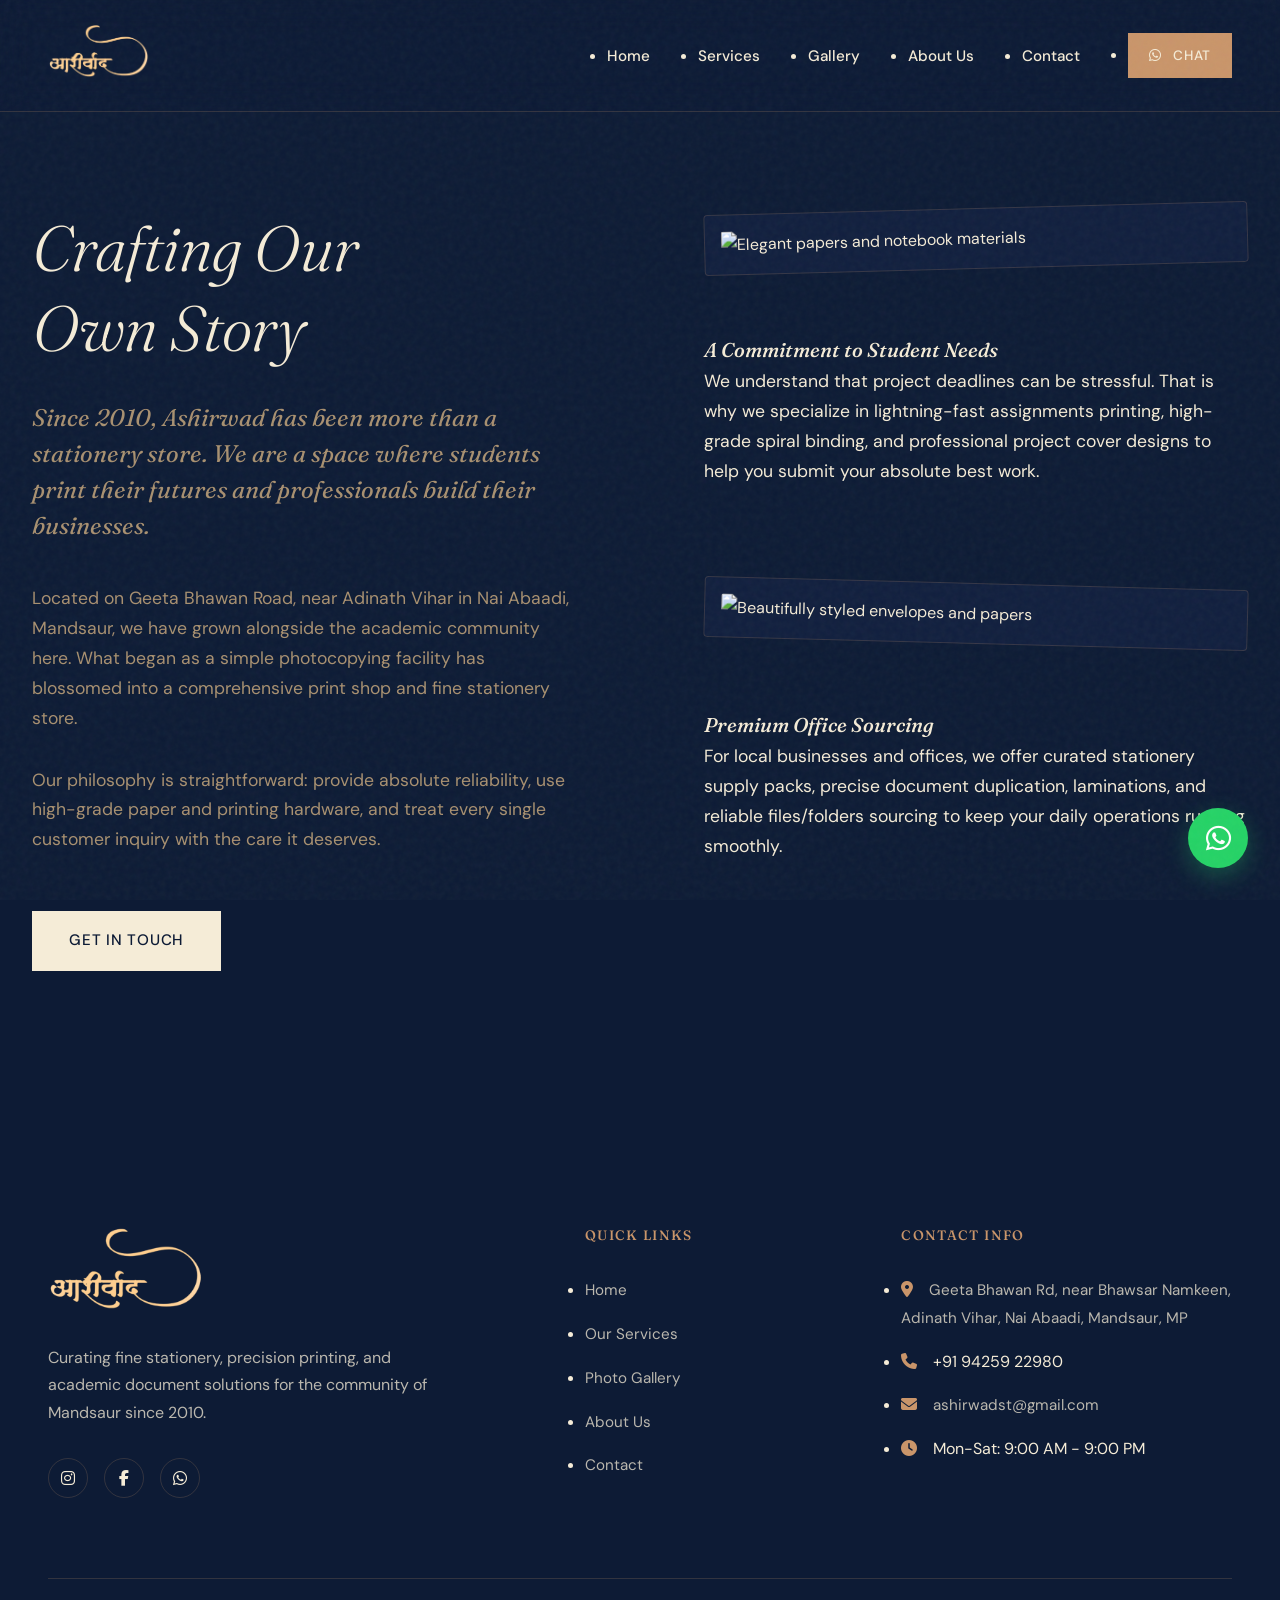
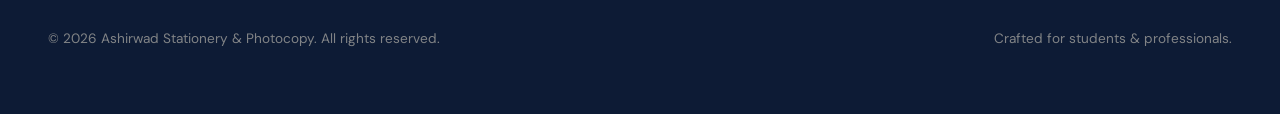
==== about/index.html @ 74af285a "Initial commit after editorial redesign and monogram favicon generation" ====
<!DOCTYPE html>
<html lang="en">
<head>
    <meta charset="UTF-8">
    <meta name="viewport" content="width=device-width, initial-scale=1.0">
    <title>Our Story | Ashirwad Stationery</title>
    <meta name="description" content="Learn more about Ashirwad Stationery, your trusted local stationery and printing shop in Mandsaur.">

    <link rel="preconnect" href="https://fonts.googleapis.com">
    <link rel="preconnect" href="https://fonts.gstatic.com" crossorigin>
    <link href="https://fonts.googleapis.com/css2?family=DM+Sans:ital,opsz,wght@0,9..40,100..1000;1,9..40,100..1000&family=Fraunces:ital,opsz,wght@0,9..144,100..900;1,9..144,100..900&display=swap" rel="stylesheet">
    
    <link rel="stylesheet" href="https://cdnjs.cloudflare.com/ajax/libs/font-awesome/6.4.0/css/all.min.css">
    <link rel="icon" href="../assets/images/favicon/favicon.ico" sizes="any">
    <link rel="icon" type="image/svg+xml" href="../assets/images/favicon/favicon.svg">
    <link rel="icon" type="image/png" sizes="32x32" href="../assets/images/favicon/favicon-32x32.png">
    <link rel="icon" type="image/png" sizes="16x16" href="../assets/images/favicon/favicon-16x16.png">
    <link rel="apple-touch-icon" sizes="180x180" href="../assets/images/favicon/apple-touch-icon.png">
    <link rel="stylesheet" href="../assets/css/main.css?v=1.4">
    <link rel="stylesheet" href="../assets/css/responsive.css?v=1.4">
    <link rel="stylesheet" href="../assets/css/animations.css?v=1.4">
</head>
<body>

    <div id="navbar-placeholder"></div>

    <section style="padding-top: 13rem; padding-bottom: 8rem;">
        <div class="about-split-canvas">
            <div class="about-text-sticky animate-on-scroll">
                <h1>Crafting Our<br>Own Story</h1>
                <p class="about-lead">Since 2010, Ashirwad has been more than a stationery store. We are a space where students print their futures and professionals build their businesses.</p>
                <p>Located on Geeta Bhawan Road, near Adinath Vihar in Nai Abaadi, Mandsaur, we have grown alongside the academic community here. What began as a simple photocopying facility has blossomed into a comprehensive print shop and fine stationery store.</p>
                <p>Our philosophy is straightforward: provide absolute reliability, use high-grade paper and printing hardware, and treat every single customer inquiry with the care it deserves.</p>
                
                <div style="margin-top: 3.5rem;">
                    <a href="../contact/" class="btn-editorial">Get in Touch</a>
                </div>
            </div>
            
            <div class="about-collage animate-on-scroll">
                <div class="collage-img-wrap rotate-left">
                    <img src="https://images.unsplash.com/photo-1544816155-12df9643f363?auto=format&fit=crop&w=800&q=80" alt="Elegant papers and notebook materials">
                </div>
                
                <div class="about-story-p">
                    <p><strong>A Commitment to Student Needs</strong><br>We understand that project deadlines can be stressful. That is why we specialize in lightning-fast assignments printing, high-grade spiral binding, and professional project cover designs to help you submit your absolute best work.</p>
                </div>
                
                <div class="collage-img-wrap rotate-right">
                    <img src="https://images.unsplash.com/photo-1562240020-ce31ccb0fa7d?auto=format&fit=crop&w=800&q=80" alt="Beautifully styled envelopes and papers">
                </div>
                
                <div class="about-story-p">
                    <p><strong>Premium Office Sourcing</strong><br>For local businesses and offices, we offer curated stationery supply packs, precise document duplication, laminations, and reliable files/folders sourcing to keep your daily operations running smoothly.</p>
                </div>
            </div>
        </div>
    </section>

    <div id="footer-placeholder"></div>
    <div id="whatsapp-placeholder"></div>

    <script src="../assets/js/main.js"></script>
    <script src="../assets/js/navigation.js"></script>
    <script src="../assets/js/whatsapp.js"></script>
</body>
</html>
---- assets/css/main.css ----
@import url('https://fonts.googleapis.com/css2?family=DM+Sans:ital,opsz,wght@0,9..40,100..1000;1,9..40,100..1000&family=Fraunces:ital,opsz,wght@0,9..144,100..900;1,9..144,100..900&family=Tiro+Devanagari+Hindi:ital@0;1&display=swap');

:root {
  --bg-primary: #0D1B35;       
  --bg-secondary: #111F3E;     
  --text-primary: #F5ECD7;     
  --text-secondary: #A89070;   
  --accent-gold: #C9956A;      
  --accent-gold-hover: #E8C08A;
  --surface-white: #111F3E;    
  --surface-dark: #0D1B35;     
  --text-light: #F5ECD7;
  --border-color: rgba(201, 149, 106, 0.2);  
  --border-gold: rgba(201, 149, 106, 0.25);
  
  --font-serif: 'Fraunces', Georgia, serif;
  --font-sans: 'DM Sans', -apple-system, BlinkMacSystemFont, sans-serif;
  
  --transition: cubic-bezier(0.16, 1, 0.3, 1) 0.6s;
  --transition-fast: cubic-bezier(0.16, 1, 0.3, 1) 0.3s;
  
  --shadow-editorial: 0 15px 35px rgba(0, 0, 0, 0.35);
  --shadow-hover: 0 30px 60px rgba(0, 0, 0, 0.5);
}

body::before {
  content: "";
  position: fixed;
  top: 0;
  left: 0;
  width: 100vw;
  height: 100vh;
  opacity: 0.045;
  pointer-events: none;
  z-index: 9999;
  background-image: url("data:image/svg+xml,%3Csvg viewBox='0 0 200 200' xmlns='http://www.w3.org/2000/svg'%3E%3Cfilter id='noiseFilter'%3E%3CfeTurbulence type='fractalNoise' baseFrequency='0.75' numOctaves='3' stitchTiles='stitch'/%3E%3C/filter%3E%3Crect width='100%25' height='100%25' filter='url(%23noiseFilter)'/%3E%3C/svg%3E");
}

* {
  margin: 0;
  padding: 0;
  box-sizing: border-box;
}

html {
  scroll-behavior: smooth;
  background-color: var(--bg-primary);
}

body {
  font-family: var(--font-sans);
  color: var(--text-primary);
  background-color: var(--bg-primary);
  line-height: 1.7;
  overflow-x: hidden;
  -webkit-font-smoothing: antialiased;
  -moz-osx-font-smoothing: grayscale;
}

h1, h2, h3, h4, h5, h6 {
  font-family: var(--font-serif);
  font-weight: 500;
  line-height: 1.25;
  color: var(--text-primary);
}

a {
  text-decoration: none;
  color: inherit;
  transition: var(--transition-fast);
}

section {
  padding: 8rem 2rem;
  max-width: 1300px;
  margin: 0 auto;
  position: relative;
}

.container {
  width: 100%;
}

.section-header-editorial {
  margin-bottom: 5rem;
  max-width: 650px;
}

.section-header-editorial h2 {
  font-size: clamp(2.5rem, 5vw, 4.5rem);
  font-style: italic;
  font-weight: 300;
  margin-bottom: 1.5rem;
  letter-spacing: -0.02em;
}

.section-header-editorial p {
  font-size: 1.1rem;
  color: var(--text-secondary);
}

.btn-editorial {
  display: inline-flex;
  align-items: center;
  gap: 0.75rem;
  padding: 1rem 2.25rem;
  font-family: var(--font-sans);
  font-weight: 500;
  font-size: 0.95rem;
  text-transform: uppercase;
  letter-spacing: 0.05em;
  background-color: var(--text-primary);
  color: var(--bg-primary);
  border: 1px solid var(--text-primary);
  transition: var(--transition-fast);
  cursor: pointer;
}

.btn-editorial:hover {
  background-color: var(--accent-gold);
  border-color: var(--accent-gold);
  color: var(--text-primary);
  transform: translateY(-2px);
}

.btn-outline-editorial {
  display: inline-flex;
  align-items: center;
  gap: 0.75rem;
  padding: 1rem 2.25rem;
  font-family: var(--font-sans);
  font-weight: 500;
  font-size: 0.95rem;
  text-transform: uppercase;
  letter-spacing: 0.05em;
  background-color: transparent;
  color: var(--text-primary);
  border: 1px solid var(--border-color);
  transition: var(--transition-fast);
  cursor: pointer;
}

.btn-outline-editorial:hover {
  background-color: var(--text-primary);
  color: var(--bg-primary);
  border-color: var(--text-primary);
}

.btn-whatsapp-editorial {
  display: inline-flex;
  align-items: center;
  gap: 0.75rem;
  padding: 1rem 2.25rem;
  font-family: var(--font-sans);
  font-weight: 500;
  font-size: 0.95rem;
  text-transform: uppercase;
  letter-spacing: 0.05em;
  background-color: var(--accent-gold);
  color: var(--text-primary);
  border: 1px solid var(--accent-gold);
  transition: var(--transition-fast);
  cursor: pointer;
}

.btn-whatsapp-editorial:hover {
  background-color: var(--accent-gold-hover);
  border-color: var(--accent-gold-hover);
  transform: translateY(-2px);
}

.navbar {
  position: fixed;
  top: 0;
  left: 0;
  width: 100%;
  background-color: rgba(13, 27, 53, 0.85);
  backdrop-filter: blur(15px);
  -webkit-backdrop-filter: blur(15px);
  z-index: 1000;
  border-bottom: 1px solid var(--border-color);
  padding: 1.5rem 3rem;
  display: flex;
  justify-content: space-between;
  align-items: center;
}

.logo img {
  height: 55px;
  width: auto;
  transition: var(--transition-fast);
}

.logo-text {
  font-family: 'Tiro Devanagari Hindi', serif;
  font-size: 2.2rem;
  font-weight: 500;
  color: var(--accent-gold);
  letter-spacing: 0.02em;
  transition: var(--transition-fast);
  display: inline-flex;
  align-items: center;
}

.logo-text:hover {
  color: var(--accent-gold-hover);
  text-shadow: 0 0 10px rgba(232, 192, 138, 0.2);
}

.nav-links {
  display: flex;
  align-items: center;
  gap: 3rem;
}

.nav-links a {
  font-family: var(--font-sans);
  font-weight: 500;
  font-size: 0.95rem;
  color: var(--text-primary);
  position: relative;
  padding: 0.5rem 0;
}

.nav-links a::after {
  content: '';
  position: absolute;
  bottom: 0;
  left: 0;
  width: 0;
  height: 1px;
  background-color: var(--accent-gold);
  transition: width 0.3s ease;
}

.nav-links a:hover::after,
.nav-links a.active::after {
  width: 100%;
}

.nav-links .btn-whatsapp-nav {
  padding: 0.6rem 1.25rem;
  font-size: 0.85rem;
}

.menu-toggle {
  display: none;
  background: none;
  border: none;
  color: var(--text-primary);
  font-size: 1.5rem;
  cursor: pointer;
}

footer {
  background-color: var(--surface-dark);
  color: var(--text-light);
  padding: 8rem 3rem 4rem 3rem;
}

.footer-content {
  max-width: 1300px;
  margin: 0 auto;
  display: grid;
  grid-template-columns: 2fr 1fr 1.5fr;
  gap: 6rem;
  border-bottom: 1px solid var(--border-color);
  padding-bottom: 5rem;
}

.footer-brand h3 {
  font-size: 2.5rem;
  font-family: var(--font-serif);
  font-style: italic;
  font-weight: 300;
  color: var(--accent-gold);
  margin-bottom: 1.5rem;
}

.footer-brand p {
  font-size: 1rem;
  opacity: 0.75;
  margin-bottom: 2rem;
  max-width: 400px;
}

.footer-brand .logo img {
  height: 85px; 
  width: auto;
  margin-bottom: 1.5rem;
}

.footer-brand .logo-text {
  font-size: 3.5rem; 
  display: inline-block;
  margin-bottom: 1.5rem;
}

.social-links {
  display: flex;
  gap: 1rem;
}

.social-link {
  display: flex;
  align-items: center;
  justify-content: center;
  width: 40px;
  height: 40px;
  border: 1px solid var(--border-color);
  border-radius: 50%;
  color: var(--text-light);
  font-size: 1rem;
  transition: var(--transition-fast);
}

.social-link:hover {
  background-color: var(--accent-gold);
  border-color: var(--accent-gold);
  color: var(--surface-dark);
  transform: translateY(-3px);
}

.footer-links h4 {
  font-size: 0.85rem;
  text-transform: uppercase;
  letter-spacing: 0.1em;
  margin-bottom: 2rem;
  color: var(--accent-gold);
}

.footer-links ul {
  display: flex;
  flex-direction: column;
  gap: 1rem;
}

.footer-links a {
  font-size: 0.95rem;
  opacity: 0.75;
}

.footer-links a:hover {
  opacity: 1;
  color: var(--accent-gold);
}

.footer-links i {
  margin-right: 0.75rem;
  color: var(--accent-gold);
}

.footer-bottom {
  max-width: 1300px;
  margin: 0 auto;
  padding-top: 3rem;
  display: flex;
  justify-content: space-between;
  font-size: 0.85rem;
  opacity: 0.5;
}

.floating-whatsapp {
  position: fixed;
  bottom: 2rem;
  right: 2rem;
  background-color: #25D366;
  color: white;
  width: 60px;
  height: 60px;
  border-radius: 50%;
  display: flex;
  align-items: center;
  justify-content: center;
  font-size: 1.8rem;
  box-shadow: 0 8px 24px rgba(37, 211, 102, 0.3);
  z-index: 999;
  transition: var(--transition-fast);
}

.floating-whatsapp:hover {
  transform: scale(1.1) rotate(10deg);
  box-shadow: 0 12px 30px rgba(37, 211, 102, 0.4);
}

.hero-editorial {
  padding-top: 13rem;
  padding-bottom: 8rem;
  display: grid;
  grid-template-columns: 1.2fr 0.8fr;
  gap: 4rem;
  align-items: center;
}

.hero-editorial-text {
  z-index: 2;
}

.hero-editorial-text h1 {
  font-size: clamp(3rem, 7vw, 6rem);
  font-weight: 300;
  line-height: 1.05;
  letter-spacing: -0.03em;
  margin-bottom: 2rem;
}

.hero-editorial-text h1 span {
  font-style: italic;
  font-weight: 400;
  color: var(--accent-gold);
}

.hero-editorial-text .hero-sub {
  font-size: 1.25rem;
  font-family: var(--font-serif);
  font-style: italic;
  color: var(--text-secondary);
  margin-bottom: 3rem;
  max-width: 500px;
}

.hero-editorial-text .editorial-badges {
  display: flex;
  flex-wrap: wrap;
  gap: 1.5rem;
  margin-bottom: 3.5rem;
}

.editorial-badge-item {
  font-family: var(--font-sans);
  font-weight: 500;
  font-size: 0.85rem;
  letter-spacing: 0.05em;
  text-transform: uppercase;
  color: var(--text-secondary);
  border-left: 2px solid var(--accent-gold);
  padding-left: 0.75rem;
  display: inline-block;
}

.hero-editorial-image {
  position: relative;
  width: 100%;
}

.hero-editorial-image .main-img-wrap {
  width: 100%;
  border: 1px solid var(--border-color);
  padding: 1.25rem;
  background-color: var(--bg-secondary);
  border-radius: 4px;
  transform: rotate(-1.5deg);
  transition: var(--transition);
  box-shadow: var(--shadow-editorial);
}

.hero-editorial-image:hover .main-img-wrap {
  transform: rotate(0deg) scale(1.02);
  box-shadow: var(--shadow-hover);
}

.hero-editorial-image img {
  width: 100%;
  height: 500px;
  object-fit: cover;
}

.hero-editorial-image .accent-card {
  position: absolute;
  bottom: -2rem;
  left: -3rem;
  background-color: var(--surface-dark);
  color: var(--text-light);
  padding: 2rem;
  border-radius: 2px;
  max-width: 250px;
  border: 1px solid var(--border-gold);
  box-shadow: var(--shadow-editorial);
  transform: rotate(2deg);
  transition: var(--transition);
  z-index: 3;
}

.hero-editorial-image:hover .accent-card {
  transform: rotate(0deg) translate(-5px, 5px);
}

.hero-editorial-image .accent-card h4 {
  font-family: var(--font-serif);
  font-size: 1.5rem;
  font-style: italic;
  color: var(--accent-gold);
  margin-bottom: 0.5rem;
}

.hero-editorial-image .accent-card p {
  font-size: 0.85rem;
  opacity: 0.8;
  line-height: 1.5;
}

.editorial-services-list {
  display: flex;
  flex-direction: column;
  border-top: 1px solid var(--border-color);
}

.service-row-item {
  display: grid;
  grid-template-columns: 0.5fr 2fr 3fr 1fr;
  align-items: center;
  padding: 3rem 0;
  border-bottom: 1px solid var(--border-color);
  transition: var(--transition);
}

.service-row-item:hover {
  background-color: var(--bg-secondary);
  padding-left: 2rem;
  padding-right: 2rem;
}

.service-row-num {
  font-family: var(--font-serif);
  font-size: 1.5rem;
  font-style: italic;
  color: var(--accent-gold);
}

.service-row-title {
  font-family: var(--font-serif);
  font-size: 2rem;
  font-weight: 400;
}

.service-row-desc {
  font-size: 1.05rem;
  color: var(--text-secondary);
  padding-right: 3rem;
}

.service-row-link {
  text-align: right;
}

.service-row-link span {
  display: inline-flex;
  align-items: center;
  justify-content: center;
  width: 50px;
  height: 50px;
  border: 1px solid var(--border-color);
  border-radius: 50%;
  font-size: 1.2rem;
  transition: var(--transition-fast);
}

.service-row-item:hover .service-row-link span {
  background-color: var(--text-primary);
  color: var(--bg-primary);
  border-color: var(--text-primary);
  transform: rotate(45deg);
}

.editorial-quote-section {
  background-color: var(--bg-secondary);
  padding: 10rem 4rem;
  text-align: center;
  position: relative;
  overflow: hidden;
}

.editorial-quote-section::after {
  content: '"';
  position: absolute;
  top: 2rem;
  left: 50%;
  transform: translateX(-50%);
  font-family: var(--font-serif);
  font-size: 15rem;
  opacity: 0.04;
  line-height: 1;
}

.editorial-quote-wrap {
  max-width: 900px;
  margin: 0 auto;
}

.editorial-quote-text {
  font-family: var(--font-serif);
  font-size: clamp(2rem, 4vw, 3.25rem);
  font-style: italic;
  font-weight: 300;
  line-height: 1.35;
  margin-bottom: 3rem;
  color: var(--text-primary);
}

.editorial-quote-author {
  font-family: var(--font-sans);
  font-weight: 600;
  font-size: 0.95rem;
  letter-spacing: 0.1em;
  text-transform: uppercase;
  color: var(--accent-gold);
}

.editorial-quote-sub {
  font-size: 0.85rem;
  color: var(--text-secondary);
  margin-top: 0.5rem;
}

.editorial-story {
  display: grid;
  grid-template-columns: 1fr 1fr;
  gap: 8rem;
  align-items: center;
}

.editorial-story-image {
  position: relative;
}

.editorial-story-image .image-back {
  background-color: var(--bg-secondary);
  padding: 1.5rem;
  border: 1px solid var(--border-color);
  border-radius: 4px;
  transform: rotate(1deg);
  box-shadow: var(--shadow-editorial);
}

.editorial-story-image img {
  width: 100%;
  height: 550px;
  object-fit: cover;
}

.editorial-story-image .image-overlay-card {
  position: absolute;
  top: 4rem;
  right: -3rem;
  background-color: var(--bg-primary);
  padding: 2.5rem;
  border-left: 4px solid var(--accent-gold);
  box-shadow: var(--shadow-editorial);
  max-width: 320px;
}

.editorial-story-image .image-overlay-card h4 {
  font-family: var(--font-serif);
  font-style: italic;
  font-size: 1.5rem;
  margin-bottom: 0.75rem;
}

.editorial-story-image .image-overlay-card p {
  font-size: 0.9rem;
  color: var(--text-secondary);
  line-height: 1.6;
}

.editorial-story-content h3 {
  font-size: clamp(2rem, 4vw, 3rem);
  margin-bottom: 2rem;
  font-style: italic;
}

.editorial-story-content p {
  font-size: 1.1rem;
  color: var(--text-secondary);
  margin-bottom: 2rem;
}

.editorial-categories-grid {
  display: grid;
  grid-template-columns: repeat(3, 1fr);
  gap: 3rem;
}

.category-row-card {
  border: 1px solid var(--border-color);
  background-color: var(--bg-primary);
  border-radius: 4px;
  padding: 2rem;
  transition: var(--transition);
  position: relative;
  overflow: hidden;
  height: 280px;
  display: flex;
  flex-direction: column;
  justify-content: space-between;
}

.category-row-card:hover {
  transform: translateY(-5px);
  border-color: var(--accent-gold);
  box-shadow: var(--shadow-editorial);
  background-color: var(--surface-white);
}

.category-icon-wrap {
  font-size: 2.2rem;
  color: var(--accent-gold);
  background-color: var(--bg-secondary);
  width: 70px;
  height: 70px;
  border-radius: 50%;
  display: flex;
  align-items: center;
  justify-content: center;
  transition: var(--transition-fast);
}

.category-row-card:hover .category-icon-wrap {
  background-color: var(--text-primary);
  color: var(--bg-primary);
}

.category-row-card h3 {
  font-family: var(--font-serif);
  font-size: 1.8rem;
  font-weight: 400;
  margin-top: 2rem;
}

.category-arrow {
  position: absolute;
  bottom: 2rem;
  right: 2rem;
  font-size: 1.2rem;
  opacity: 0;
  transform: translateX(-10px);
  transition: var(--transition-fast);
  color: var(--accent-gold);
}

.category-row-card:hover .category-arrow {
  opacity: 1;
  transform: translateX(0);
}

.editorial-gallery-masonry {
  columns: 3 320px;
  column-gap: 2.5rem;
  margin-top: 3rem;
}

.gallery-masonry-item {
  display: inline-block;
  width: 100%;
  margin-bottom: 2.5rem;
  position: relative;
  background-color: var(--bg-secondary);
  border: 1px solid var(--border-color);
  padding: 1rem;
  border-radius: 4px;
  transition: var(--transition);
}

.gallery-masonry-item img {
  width: 100%;
  height: auto;
  border-radius: 2px;
  transition: var(--transition);
}

.gallery-masonry-item .gallery-info {
  margin-top: 1rem;
  display: flex;
  justify-content: space-between;
  align-items: center;
}

.gallery-masonry-item .gallery-info h4 {
  font-family: var(--font-serif);
  font-style: italic;
  font-size: 1.2rem;
}

.gallery-masonry-item .gallery-info span {
  font-family: var(--font-sans);
  font-size: 0.8rem;
  text-transform: uppercase;
  color: var(--accent-gold);
  letter-spacing: 0.05em;
}

.gallery-masonry-item:hover {
  transform: translateY(-4px) rotate(0.5deg);
  box-shadow: var(--shadow-editorial);
  border-color: var(--accent-gold);
}

.editorial-contact-grid {
  display: grid;
  grid-template-columns: 0.9fr 1.1fr;
  gap: 6rem;
  align-items: start;
}

.contact-details-col {
  padding-right: 2rem;
}

.contact-details-col h3 {
  font-size: clamp(2rem, 3.5vw, 2.75rem);
  font-style: italic;
  margin-bottom: 2.5rem;
}

.contact-item-row {
  display: flex;
  gap: 1.5rem;
  margin-bottom: 2.5rem;
}

.contact-item-icon {
  font-size: 1.5rem;
  color: var(--accent-gold);
  margin-top: 0.2rem;
}

.contact-item-text h4 {
  font-family: var(--font-sans);
  font-weight: 600;
  font-size: 1rem;
  text-transform: uppercase;
  letter-spacing: 0.05em;
  margin-bottom: 0.5rem;
}

.contact-item-text p {
  font-size: 1.05rem;
  color: var(--text-secondary);
}

.contact-item-text a:hover {
  color: var(--accent-gold);
}

.editorial-paper-card {
  background-color: var(--surface-white);
  border: 1px solid var(--border-color);
  padding: 4rem 3.5rem;
  border-radius: 4px;
  position: relative;
  box-shadow: var(--shadow-editorial);
}

.editorial-paper-card::before {
  content: '';
  position: absolute;
  top: 0;
  left: 0;
  width: 100%;
  height: 5px;
  background-color: var(--accent-gold);
}

.editorial-paper-card h3 {
  font-size: 2.2rem;
  margin-bottom: 2.5rem;
  font-style: italic;
}

.form-group-editorial {
  margin-bottom: 2rem;
}

.form-group-editorial label {
  display: block;
  font-family: var(--font-sans);
  font-size: 0.85rem;
  font-weight: 600;
  text-transform: uppercase;
  letter-spacing: 0.05em;
  color: var(--text-secondary);
  margin-bottom: 0.75rem;
}

.form-group-editorial input,
.form-group-editorial textarea {
  width: 100%;
  padding: 1rem 0;
  background: transparent;
  border: none;
  border-bottom: 1px solid var(--border-color);
  font-family: var(--font-sans);
  font-size: 1.05rem;
  color: var(--text-primary);
  outline: none;
  transition: var(--transition-fast);
}

.form-group-editorial input:focus,
.form-group-editorial textarea:focus {
  border-bottom-color: var(--accent-gold);
}

.editorial-map-wrap {
  width: 100%;
  margin-top: 6rem;
  border: 1px solid var(--border-color);
  padding: 1.25rem;
  background-color: var(--bg-secondary);
  border-radius: 4px;
  box-shadow: var(--shadow-editorial);
}

.editorial-map-wrap iframe {
  width: 100%;
  display: block;
  border: none;
  filter: grayscale(0.2) contrast(1.1) brightness(0.95);
  transition: var(--transition);
}

.editorial-map-wrap:hover iframe {
  filter: none;
}

.editorial-reviews-summary-bar {
  background-color: var(--bg-secondary);
  border: 1px solid var(--border-color);
  border-radius: 4px;
  padding: 3rem;
  display: flex;
  justify-content: space-between;
  align-items: center;
  margin-bottom: 4rem;
}

.editorial-summary-details {
  display: flex;
  align-items: center;
  gap: 3rem;
}

.editorial-summary-title {
  font-family: var(--font-serif);
  font-size: 1.8rem;
  font-style: italic;
  display: flex;
  align-items: center;
  gap: 0.75rem;
}

.editorial-summary-title i {
  color: #4285F4;
}

.editorial-summary-rating {
  font-size: 2.2rem;
  font-family: var(--font-serif);
  font-weight: 500;
  display: flex;
  align-items: center;
  gap: 0.75rem;
  border-left: 1px solid var(--border-color);
  padding-left: 3rem;
}

.editorial-rating-stars {
  font-size: 1.1rem;
  color: var(--accent-gold);
  display: flex;
  gap: 0.25rem;
}

.about-split-canvas {
  display: grid;
  grid-template-columns: 1fr 1fr;
  gap: 8rem;
  align-items: start;
}

.about-text-sticky {
  position: sticky;
  top: 150px;
}

.about-text-sticky h1 {
  font-size: clamp(3rem, 5vw, 4.5rem);
  font-style: italic;
  font-weight: 300;
  margin-bottom: 2rem;
}

.about-text-sticky .about-lead {
  font-family: var(--font-serif);
  font-style: italic;
  font-size: 1.5rem;
  color: var(--text-secondary);
  line-height: 1.5;
  margin-bottom: 2.5rem;
}

.about-text-sticky p {
  font-size: 1.1rem;
  color: var(--text-secondary);
  margin-bottom: 2rem;
}

.about-collage {
  display: flex;
  flex-direction: column;
  gap: 4rem;
}

.collage-img-wrap {
  border: 1px solid var(--border-color);
  padding: 1rem;
  background-color: var(--bg-secondary);
  border-radius: 4px;
}

.collage-img-wrap img {
  width: 100%;
  height: 480px;
  object-fit: cover;
  border-radius: 2px;
}

.collage-img-wrap.rotate-left {
  transform: rotate(-1.5deg);
}

.collage-img-wrap.rotate-right {
  transform: rotate(1.5deg);
}

.about-story-p {
  font-size: 1.1rem;
  margin-bottom: 2rem;
}

.about-story-p strong {
  color: var(--text-primary);
  font-family: var(--font-serif);
  font-size: 1.25rem;
  font-weight: 500;
  font-style: italic;
}

@media (max-width: 1024px) {
  section {
    padding: 6rem 2rem;
  }
  
  .hero-editorial {
    grid-template-columns: 1fr;
    gap: 6rem;
    padding-top: 11rem;
  }
  
  .hero-editorial-image {
    max-width: 600px;
    margin: 0 auto;
  }
  
  .editorial-story {
    grid-template-columns: 1fr;
    gap: 5rem;
  }
  
  .editorial-story-image {
    max-width: 600px;
    margin: 0 auto 3rem auto;
  }
  
  .editorial-story-image .image-overlay-card {
    right: -1.5rem;
    bottom: -2rem;
    top: auto;
  }
  
  .editorial-categories-grid {
    grid-template-columns: repeat(2, 1fr);
    gap: 2rem;
  }
  
  .editorial-contact-grid {
    grid-template-columns: 1fr;
    gap: 5rem;
  }
  
  .about-split-canvas {
    grid-template-columns: 1fr;
    gap: 5rem;
  }
  
  .about-text-sticky {
    position: static;
  }
  
  .about-collage {
    max-width: 600px;
    margin: 0 auto;
  }
  
  .footer-content {
    grid-template-columns: 1fr 1fr;
    gap: 4rem;
  }
}

@media (max-width: 768px) {
  .navbar {
    padding: 1.25rem 2rem;
  }
  
  .logo img {
    height: 45px;
  }
  
  .menu-toggle {
    display: block;
  }
  
  .nav-links {
    position: fixed;
    top: 86px;
    left: -100%;
    width: 100%;
    height: calc(100vh - 86px);
    background-color: var(--bg-primary);
    flex-direction: column;
    padding: 4rem 2rem;
    gap: 2.5rem;
    transition: var(--transition);
    border-top: 1px solid var(--border-color);
  }
  
  .nav-links.active {
    left: 0;
  }
  
  .nav-links li {
    width: 100%;
    text-align: center;
  }
  
  .nav-links a {
    font-size: 1.25rem;
    display: block;
    padding: 0.5rem 0;
  }
  
  .hero-editorial-image .accent-card {
    left: 1rem;
    right: 1rem;
    bottom: -3rem;
    max-width: none;
  }
  
  .service-row-item {
    grid-template-columns: 0.5fr 2fr 1fr;
    padding: 2rem 0;
    gap: 1rem;
  }
  
  .service-row-desc {
    grid-column: 2 / span 2;
    padding-right: 0;
  }
  
  .service-row-link {
    grid-row: 1 / span 1;
    grid-column: 3 / span 1;
  }
  
  .service-row-title {
    font-size: 1.6rem;
  }
  
  .editorial-categories-grid {
    grid-template-columns: 1fr;
    gap: 1.5rem;
  }
  
  .editorial-reviews-summary-bar {
    flex-direction: column;
    gap: 2rem;
    align-items: flex-start;
    padding: 2rem;
  }
  
  .editorial-summary-details {
    flex-direction: column;
    align-items: flex-start;
    gap: 1.5rem;
  }
  
  .editorial-summary-rating {
    border-left: none;
    padding-left: 0;
  }
  
  .editorial-paper-card {
    padding: 2.5rem 2rem;
  }
  
  .footer-content {
    grid-template-columns: 1fr;
    gap: 4rem;
  }
  
  .footer-bottom {
    flex-direction: column;
    gap: 1rem;
    text-align: center;
  }
}
---- assets/css/responsive.css ----

---- assets/css/animations.css ----
.animate-on-scroll {
  opacity: 0;
  transform: translateY(30px);
  transition: opacity 0.8s ease-out, transform 0.8s ease-out;
  will-change: opacity, transform;
}

.animate-on-scroll.is-visible {
  opacity: 1;
  transform: translateY(0);
}
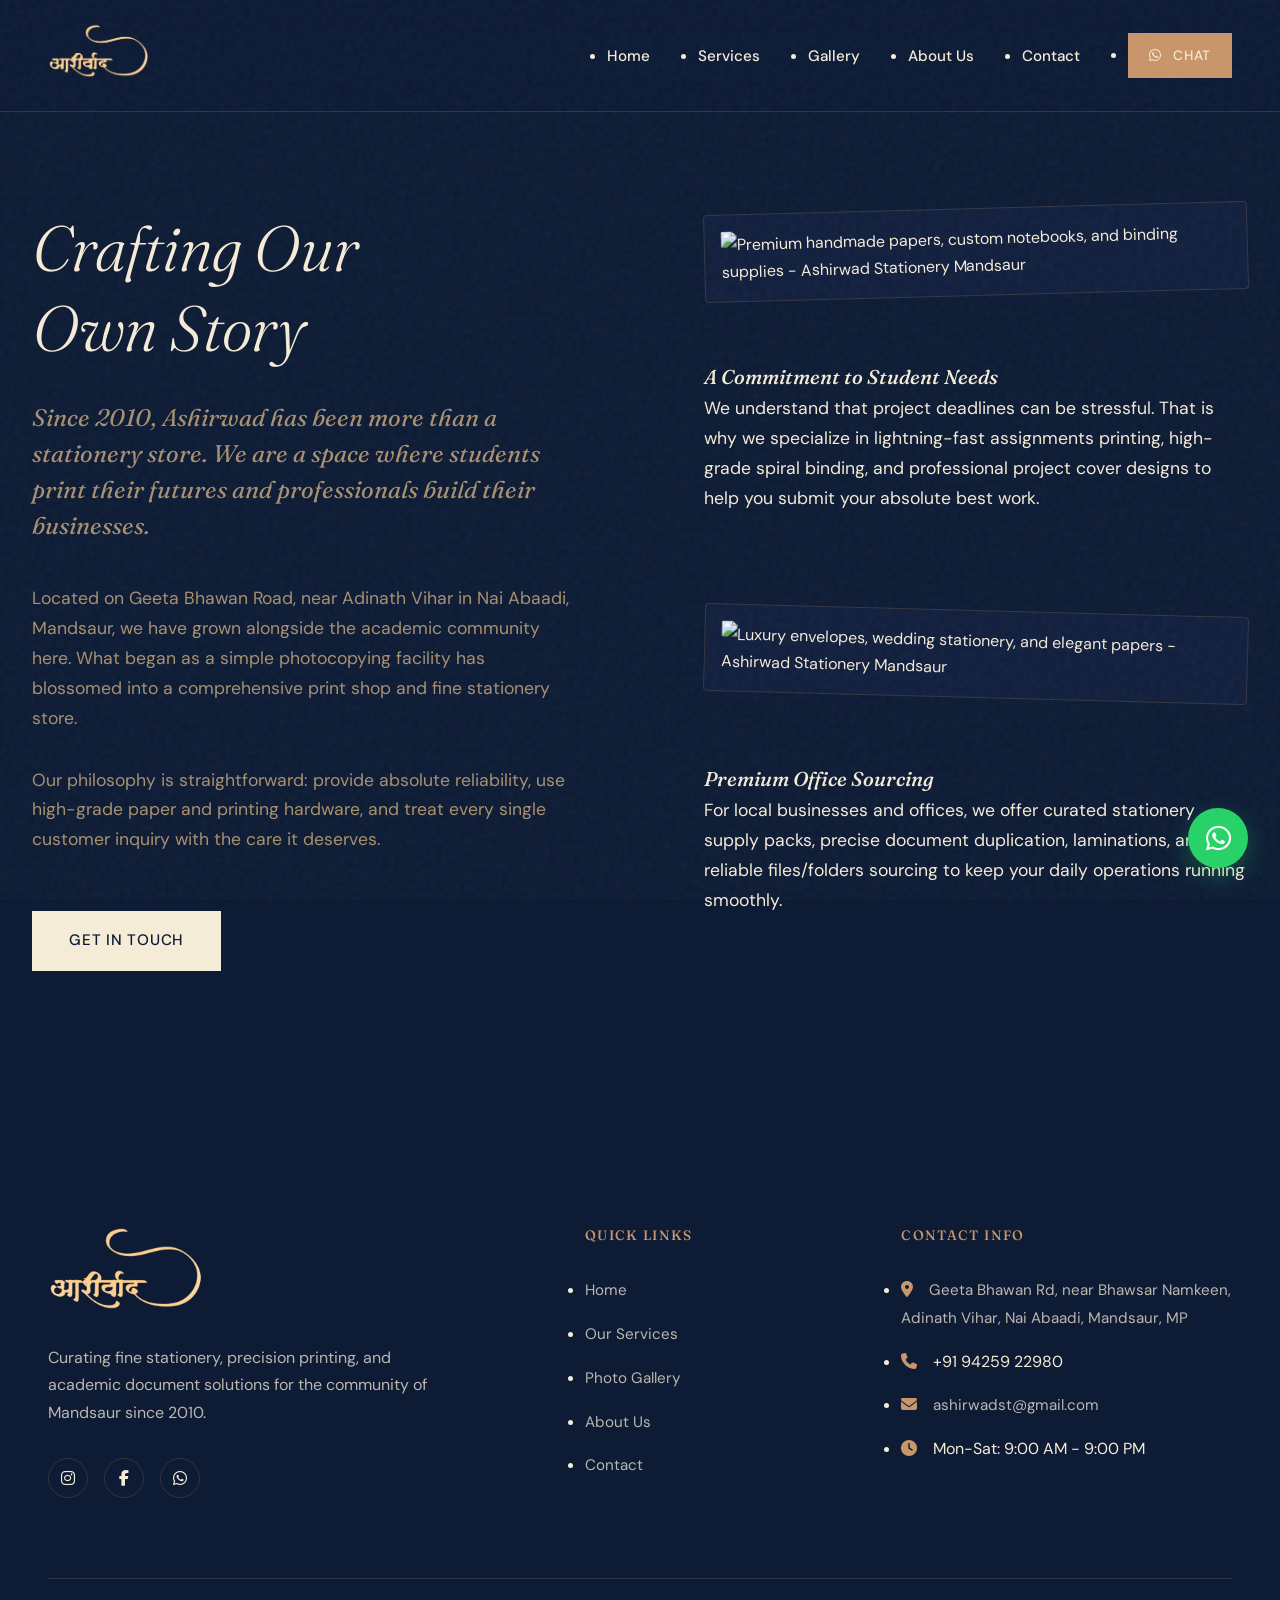
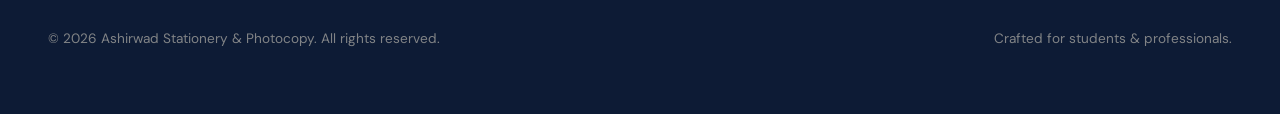
==== commit 5f5a0fa4: "feat: Add full SEO optimization, Open Graph metadata, Schema markup, sitemap, and robots.txt" ====
--- a/about/index.html
+++ b/about/index.html
@@ -1,10 +1,51 @@
 <!DOCTYPE html>
-<html lang="en">
+<html lang="hi-IN">
 <head>
     <meta charset="UTF-8">
     <meta name="viewport" content="width=device-width, initial-scale=1.0">
-    <title>Our Story | Ashirwad Stationery</title>
-    <meta name="description" content="Learn more about Ashirwad Stationery, your trusted local stationery and printing shop in Mandsaur.">
+    <title>About Us | Ashirwad Stationery & Photocopy, Mandsaur</title>
+    <meta name="description" content="Learn about Ashirwad Stationery, the leading shop in Mandsaur, MP for premium stationery, customized bindings, academic printouts, and office supplies.">
+    <meta name="keywords" content="stationery Mandsaur, photocopy Mandsaur, printing Mandsaur, spiral binding Mandsaur, visiting cards Mandsaur, assignment printing Mandsaur, stationery shop MP">
+    <meta name="author" content="Ashirwad Stationery & Photocopy">
+    <meta name="robots" content="index, follow">
+    <link rel="canonical" href="https://ashirwadstationery.vercel.app/about/">
+    
+    <!-- Open Graph / Facebook -->
+    <meta property="og:title" content="About Us | Ashirwad Stationery & Photocopy, Mandsaur">
+    <meta property="og:description" content="Learn about Ashirwad Stationery, the leading shop in Mandsaur, MP for premium stationery, customized bindings, academic printouts, and office supplies.">
+    <meta property="og:image" content="https://ashirwadstationery.vercel.app/assets/logo.png">
+    <meta property="og:url" content="https://ashirwadstationery.vercel.app/about/">
+    <meta property="og:type" content="website">
+    <meta property="og:locale" content="hi_IN">
+    
+    <!-- Local Business Schema -->
+    <script type="application/ld+json">
+    {
+  "@context": "https://schema.org",
+  "@type": "LocalBusiness",
+  "name": "Ashirwad Stationery & Photocopy",
+  "image": "https://ashirwadstationery.vercel.app/assets/logo.png",
+  "url": "https://ashirwadstationery.vercel.app",
+  "telephone": "+91-94259-22980",
+  "email": "ashirwadst@gmail.com",
+  "address": {
+    "@type": "PostalAddress",
+    "streetAddress": "Geeta Bhawan Road, Adinath Vihar, Nai Abaadi",
+    "addressLocality": "Mandsaur",
+    "addressRegion": "Madhya Pradesh",
+    "addressCountry": "IN"
+  },
+  "openingHoursSpecification": {
+    "@type": "OpeningHoursSpecification",
+    "dayOfWeek": ["Monday","Tuesday","Wednesday","Thursday","Friday","Saturday"],
+    "opens": "09:00",
+    "closes": "21:00"
+  },
+  "sameAs": [
+    "https://ashirwadstationery.vercel.app"
+  ]
+}
+    </script>
 
     <link rel="preconnect" href="https://fonts.googleapis.com">
     <link rel="preconnect" href="https://fonts.gstatic.com" crossorigin>
@@ -39,7 +80,7 @@
             
             <div class="about-collage animate-on-scroll">
                 <div class="collage-img-wrap rotate-left">
-                    <img src="https://images.unsplash.com/photo-1544816155-12df9643f363?auto=format&fit=crop&w=800&q=80" alt="Elegant papers and notebook materials">
+                    <img src="https://images.unsplash.com/photo-1544816155-12df9643f363?auto=format&fit=crop&w=800&q=80" alt="Premium handmade papers, custom notebooks, and binding supplies - Ashirwad Stationery Mandsaur">
                 </div>
                 
                 <div class="about-story-p">
@@ -47,7 +88,7 @@
                 </div>
                 
                 <div class="collage-img-wrap rotate-right">
-                    <img src="https://images.unsplash.com/photo-1562240020-ce31ccb0fa7d?auto=format&fit=crop&w=800&q=80" alt="Beautifully styled envelopes and papers">
+                    <img src="https://images.unsplash.com/photo-1562240020-ce31ccb0fa7d?auto=format&fit=crop&w=800&q=80" alt="Luxury envelopes, wedding stationery, and elegant papers - Ashirwad Stationery Mandsaur">
                 </div>
                 
                 <div class="about-story-p">
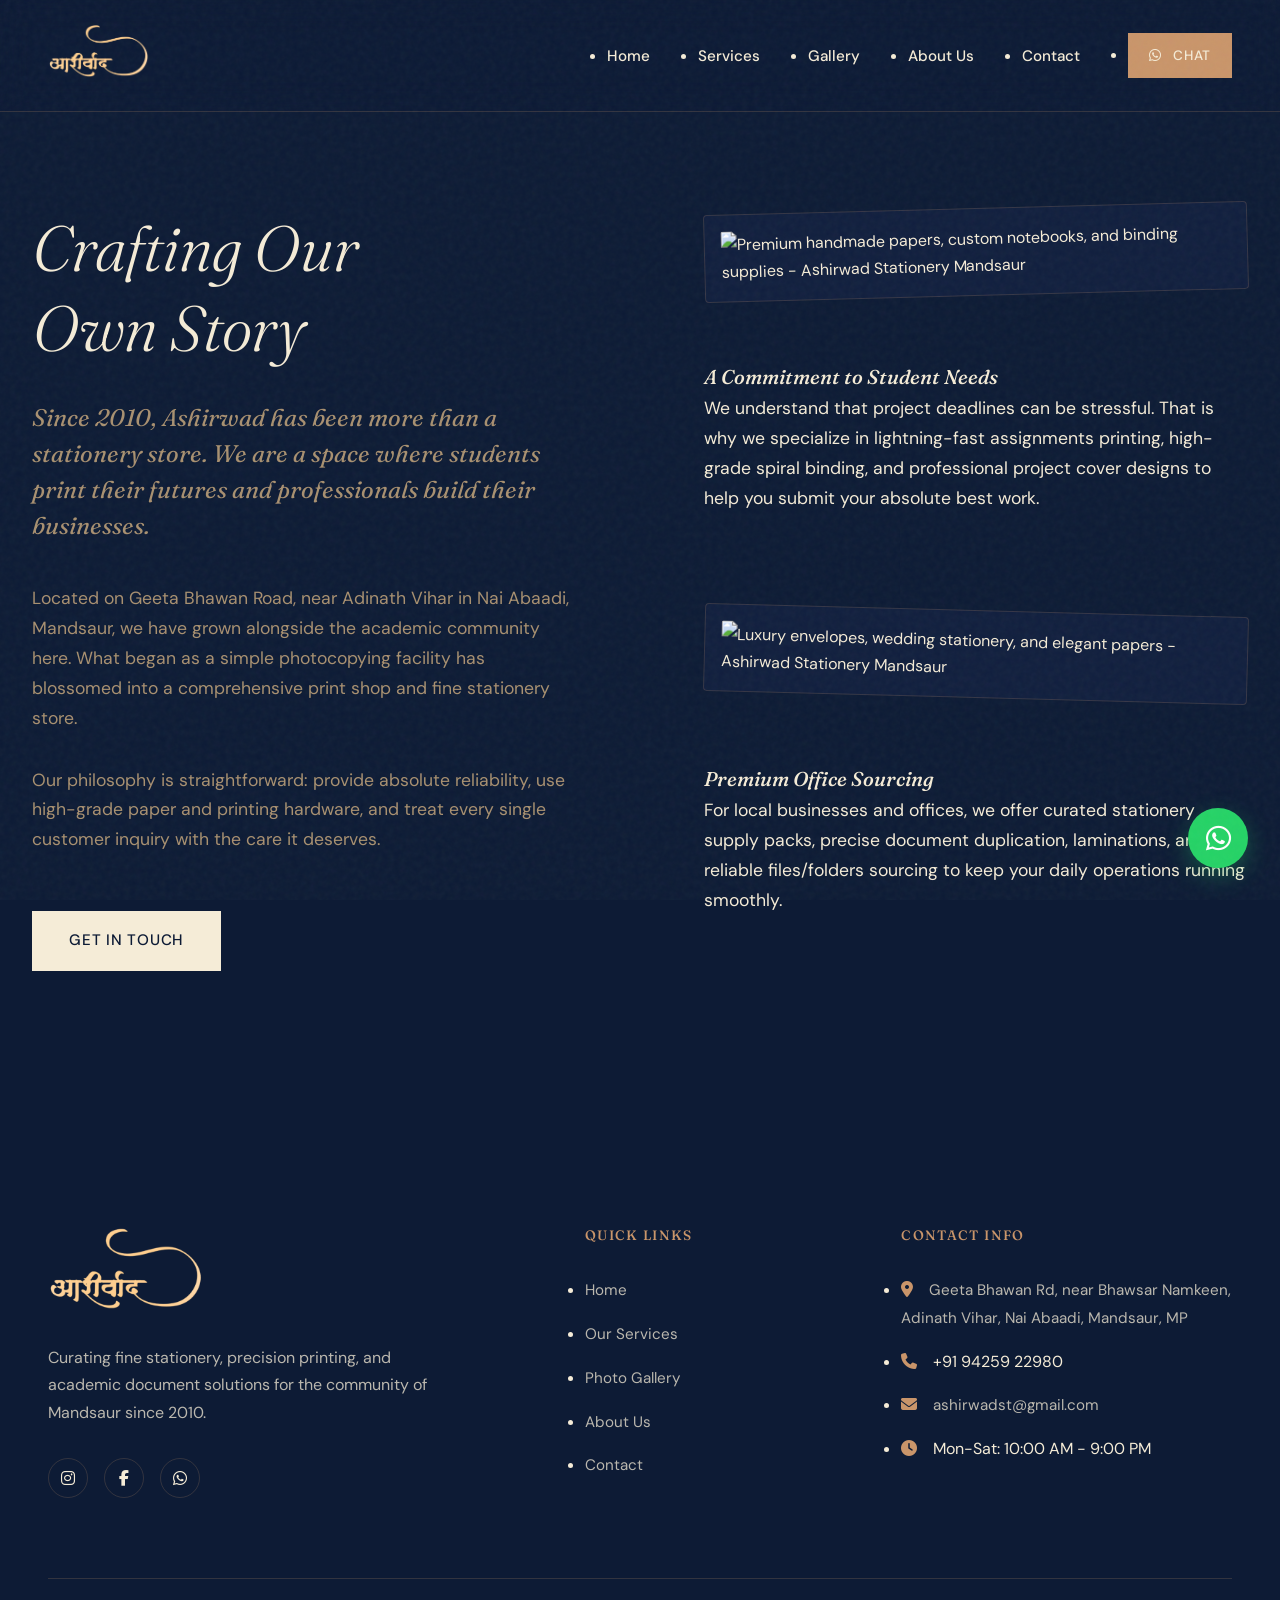
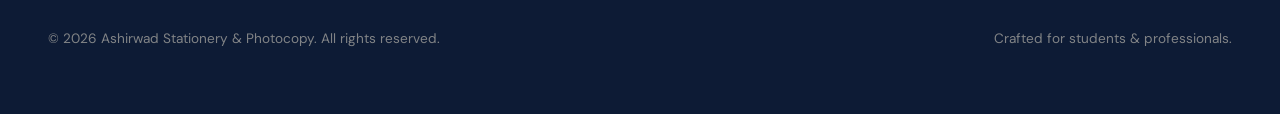
==== commit 6658604f: "fix: update business hours to 10:00 AM opening time across all pages" ====
--- a/about/index.html
+++ b/about/index.html
@@ -38,7 +38,7 @@
   "openingHoursSpecification": {
     "@type": "OpeningHoursSpecification",
     "dayOfWeek": ["Monday","Tuesday","Wednesday","Thursday","Friday","Saturday"],
-    "opens": "09:00",
+    "opens": "10:00",
     "closes": "21:00"
   },
   "sameAs": [
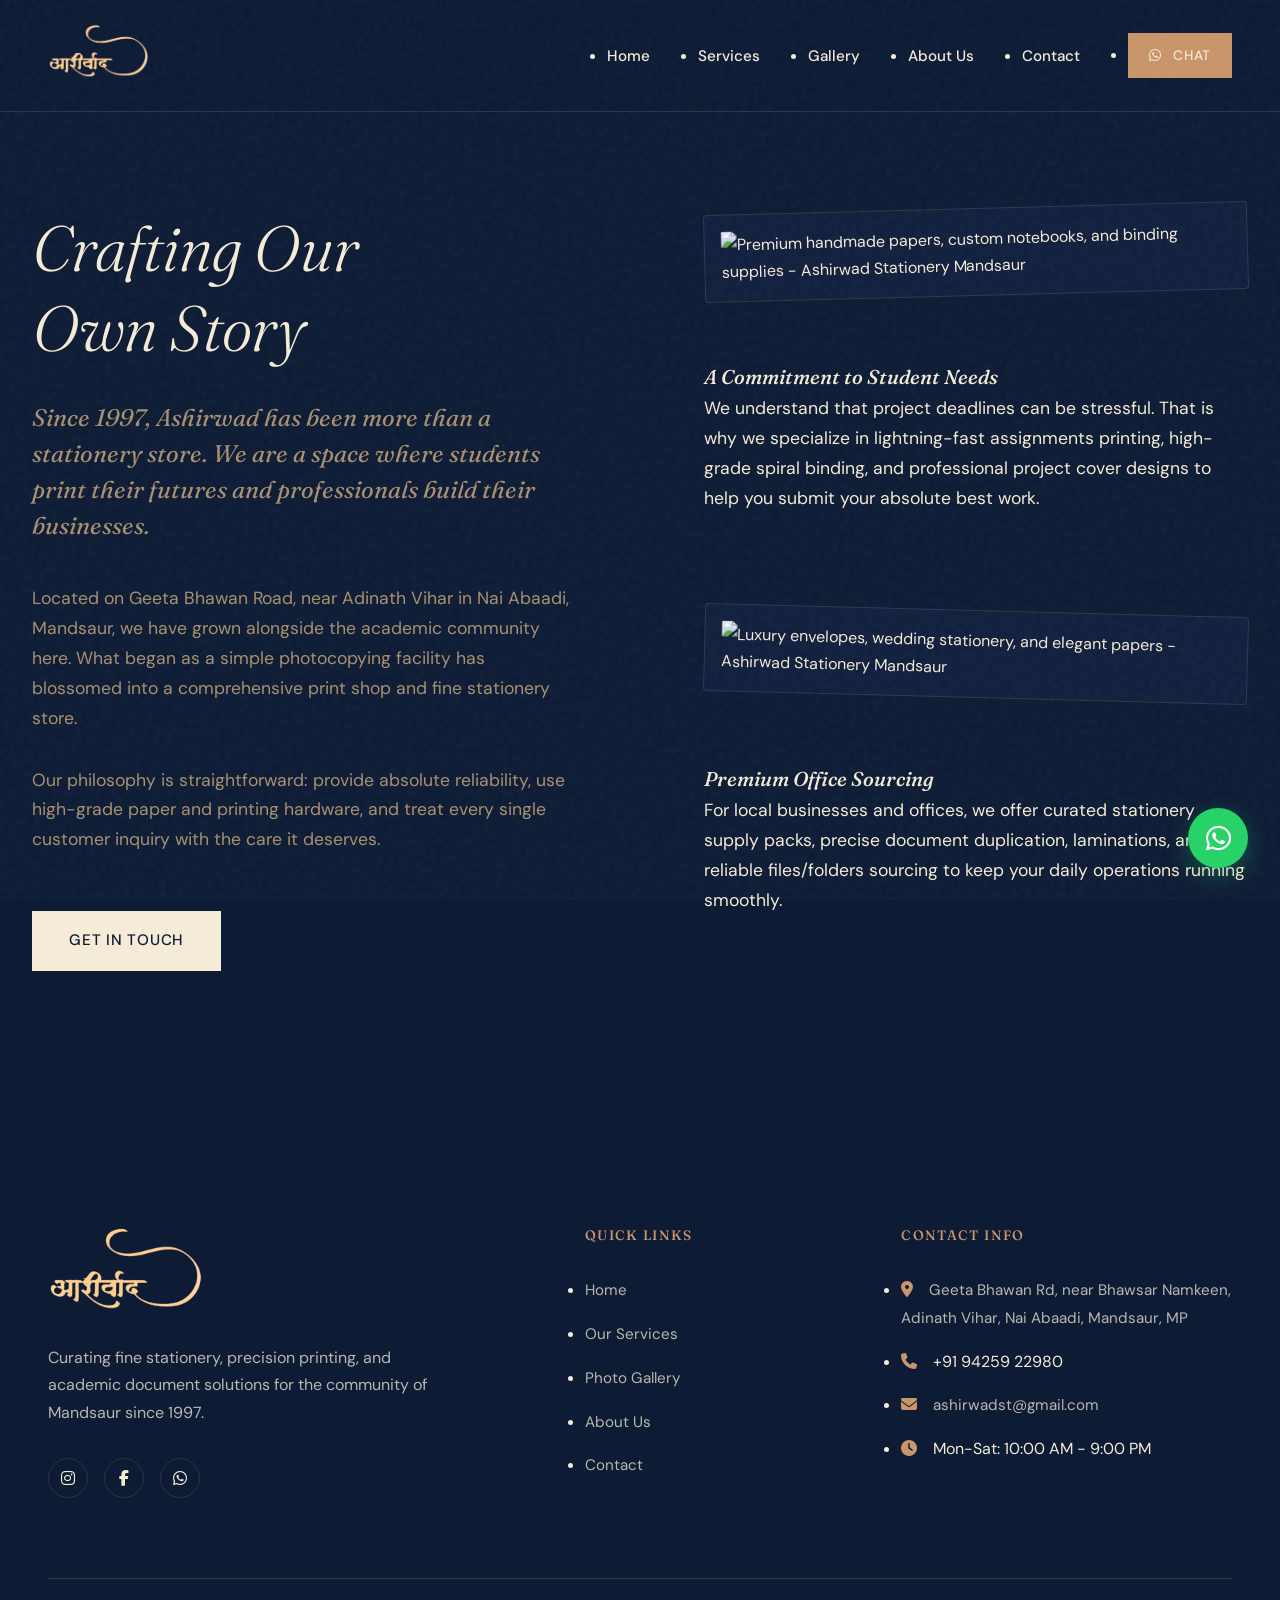
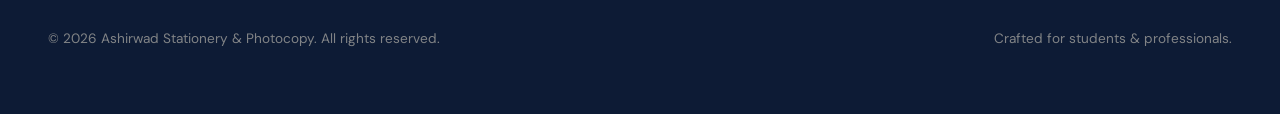
==== commit 0bf4cc65: "fix: update establishment year from 2010 to 1997, update to 28 years" ====
--- a/about/index.html
+++ b/about/index.html
@@ -69,7 +69,7 @@
         <div class="about-split-canvas">
             <div class="about-text-sticky animate-on-scroll">
                 <h1>Crafting Our<br>Own Story</h1>
-                <p class="about-lead">Since 2010, Ashirwad has been more than a stationery store. We are a space where students print their futures and professionals build their businesses.</p>
+                <p class="about-lead">Since 1997, Ashirwad has been more than a stationery store. We are a space where students print their futures and professionals build their businesses.</p>
                 <p>Located on Geeta Bhawan Road, near Adinath Vihar in Nai Abaadi, Mandsaur, we have grown alongside the academic community here. What began as a simple photocopying facility has blossomed into a comprehensive print shop and fine stationery store.</p>
                 <p>Our philosophy is straightforward: provide absolute reliability, use high-grade paper and printing hardware, and treat every single customer inquiry with the care it deserves.</p>
                 
